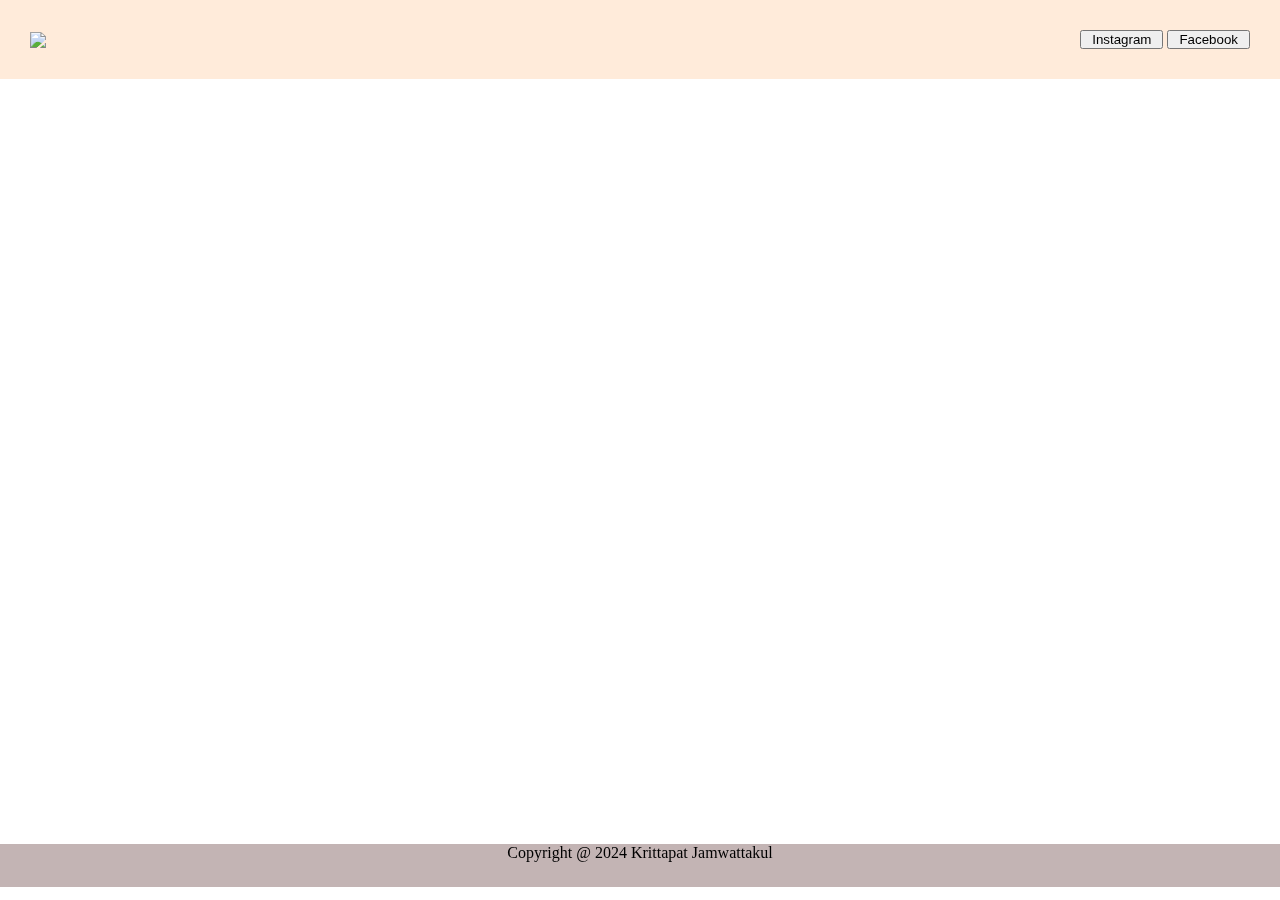
==== index.html @ eaa1a062 "itf-it67070001" ====
<!DOCTYPE html>
<html lang="en">
  <head>
    <meta charset="UTF-8" />
    <meta name="viewport" content="width=device-width, initial-scale=1.0" />
    <link rel="stylesheet" href="itf_week13.css">
  </head>
    <body>
        <nav class="nav">
            <img class="logo" src="https://picfiles.alphacoders.com/329/329924.png">
            <ul>
                <button><a href="https://www.instagram.com/bonuy_/" target="_blank">Instagram</h></a></button>
                <button><a href="https://www.facebook.com/krittapat.jamwattakul/" target="_blank">Facebook</h></a></button>
            </ul>
        </nav>
        <div class="video-background">
            <video autoplay muted loop id="bgVideo">
                <source src="Anime Rain Loop wallpapers.mp4" type="video/mp4">
            </video>
        </div>
        <div class="name">
            <h1>
                <i>Krittapat Jamwattakul</i>
                <br>
                <p>67070001</p>
            </h1>
        </div>
        <footer class="footer">
            <p>Copyright @ 2024 Krittapat Jamwattakul</p>
        </footer>
    </body>
</html>
---- itf_week13.css ----
*{
    margin: 0;
    padding: 0;
    box-sizing: border-box;
}
.nav {
    display: flex;
    background-color: rgba(255, 189, 131, 0.3);
    padding: 30px;
    justify-content: space-between;
    align-items: center;
}
.nav ul a{
    color: rgb(0, 0, 0);
    text-align: center;
    bottom: 0;
    text-decoration: none;
    margin: 0 10px;
}
.logo {
    width: 3%;
    height: auto;
}
.video-background {
    position: fixed;
    top: 0;
    left: 0;
    width: 100vw;
    height: 100vh;
    z-index: -1;
}

#bgVideo {
    position: absolute;
    top: 50%;
    left: 50%;
    min-width: 100%;
    min-height: 100%;
    width: auto;
    height: auto;
    z-index: -1;
    transform: translate(-50%, -50%);
}
.name {
    color: white;
    display: flex;
    justify-content: center;
    align-items: center;
    height: 85vh;
    font-size: 50px;
    text-align: center;
}
.footer {
    background-color: rgb(195, 180, 180);
    height: 2.7rem;
    text-align: center;
}
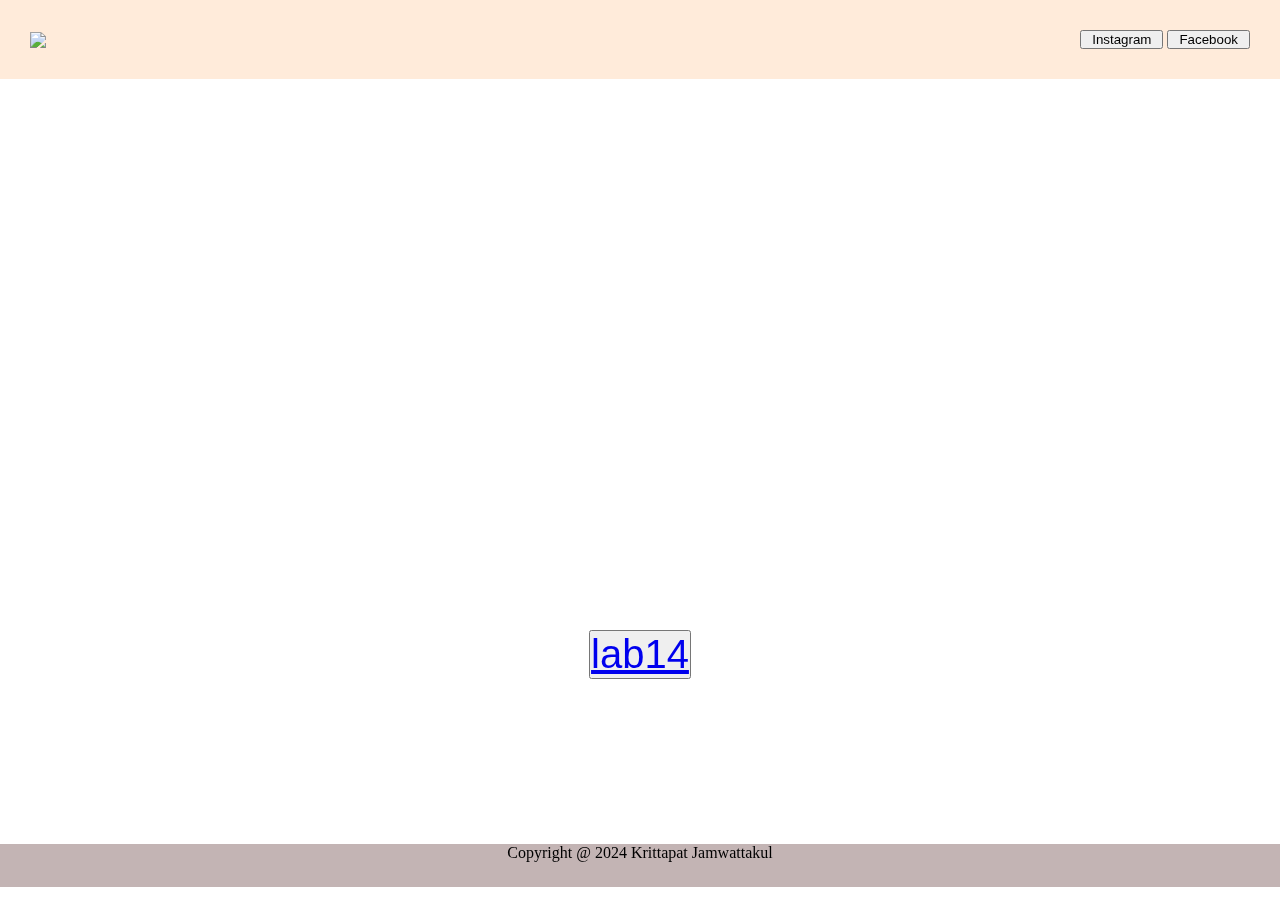
==== commit 1678d1bd: "lab14" ====
--- a/index.html
+++ b/index.html
@@ -23,6 +23,8 @@
                 <i>Krittapat Jamwattakul</i>
                 <br>
                 <p>67070001</p>
+                <br>
+                <button><a href="lab14.html" target="_blank">lab14</a></button>
             </h1>
         </div>
         <footer class="footer">
--- a/itf_week13.css
+++ b/itf_week13.css
@@ -43,7 +43,7 @@
 }
 .name {
     color: white;
-    display: flex;
+    display: grid;
     justify-content: center;
     align-items: center;
     height: 85vh;
@@ -54,4 +54,8 @@
     background-color: rgb(195, 180, 180);
     height: 2.7rem;
     text-align: center;
+}
+.name button {
+    text-decoration: none;
+    font-size: 40px;
 }